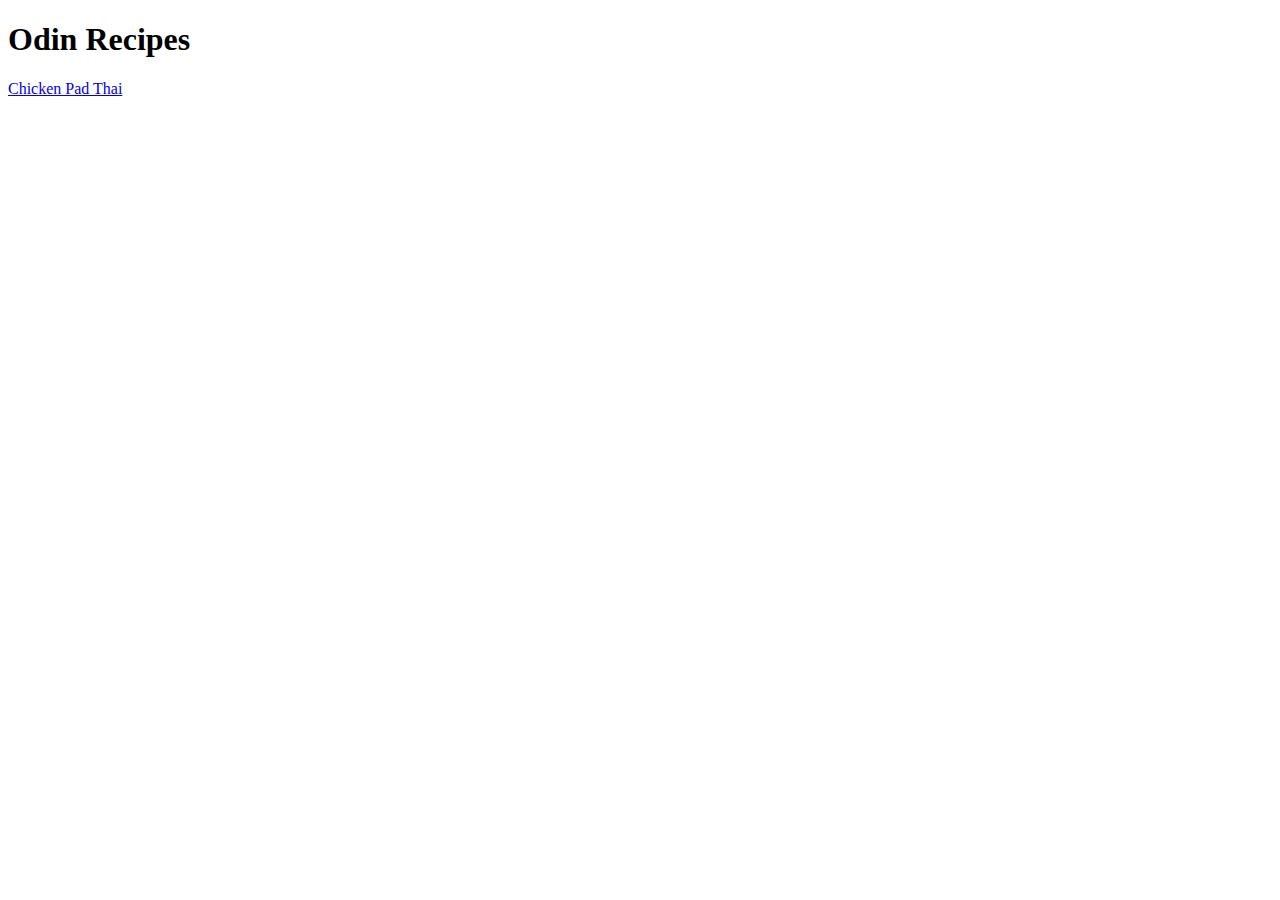
==== index.html @ 4bb71c12 "Add link to first recipe and build page" ====
<!DOCTYPE html>
<html lang="en">
<head>
    <meta charset="UTF-8">
    <meta name="viewport" content="width=device-width, initial-scale=1.0">
    <title>Document</title>
</head>
<body>
    <h1>Odin Recipes</h1>
    <a href="./recipes/chicken-pad-thai.html">Chicken Pad Thai</a>

</body>
</html>
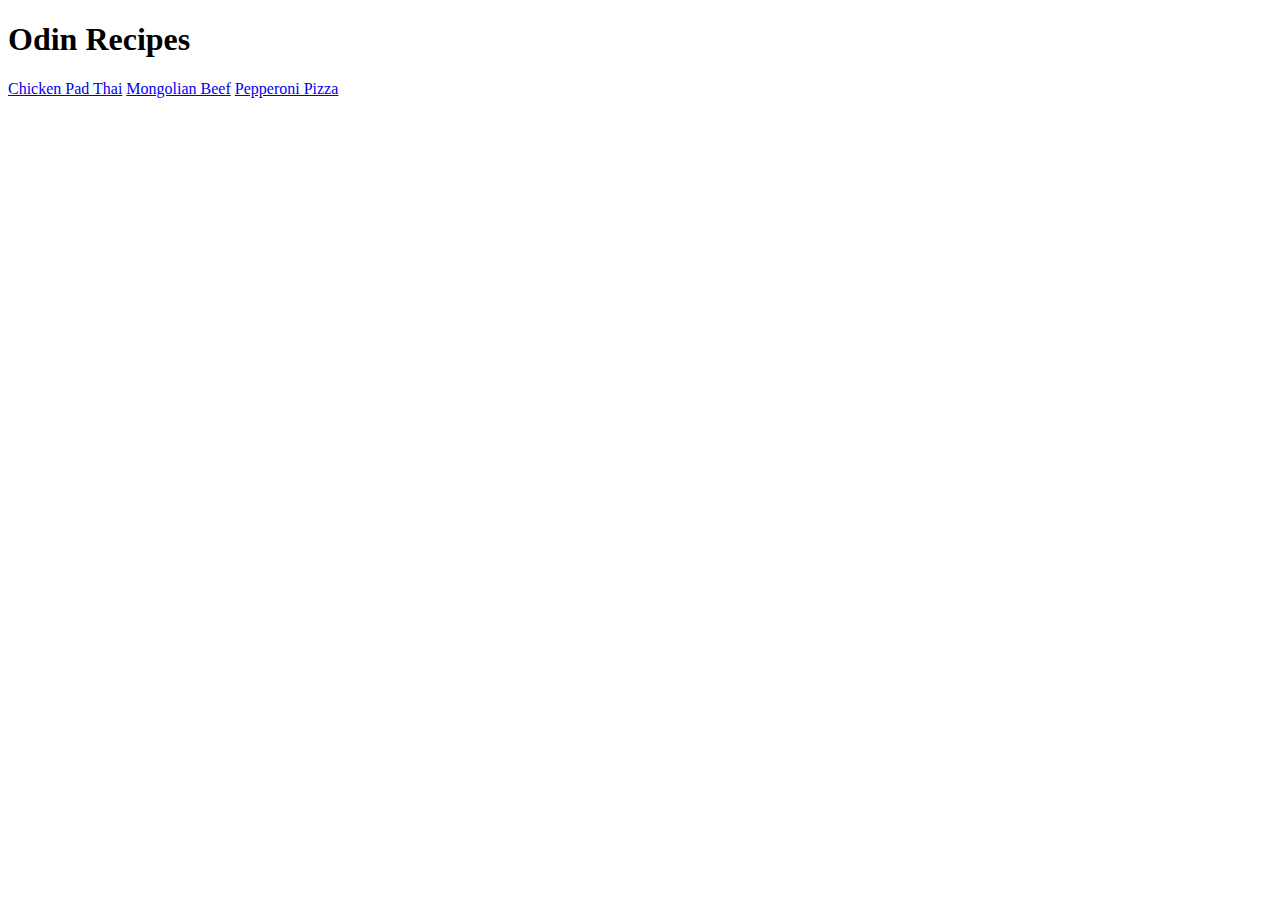
==== commit e29804fa: "Add new recipes onto index.html" ====
--- a/index.html
+++ b/index.html
@@ -8,6 +8,8 @@
 <body>
     <h1>Odin Recipes</h1>
     <a href="./recipes/chicken-pad-thai.html">Chicken Pad Thai</a>
+    <a href="./recipes/mongolian-beef.html">Mongolian Beef</a>
+    <a href="./recipes/pepperoni-pizza.html">Pepperoni Pizza</a>
 
 </body>
 </html>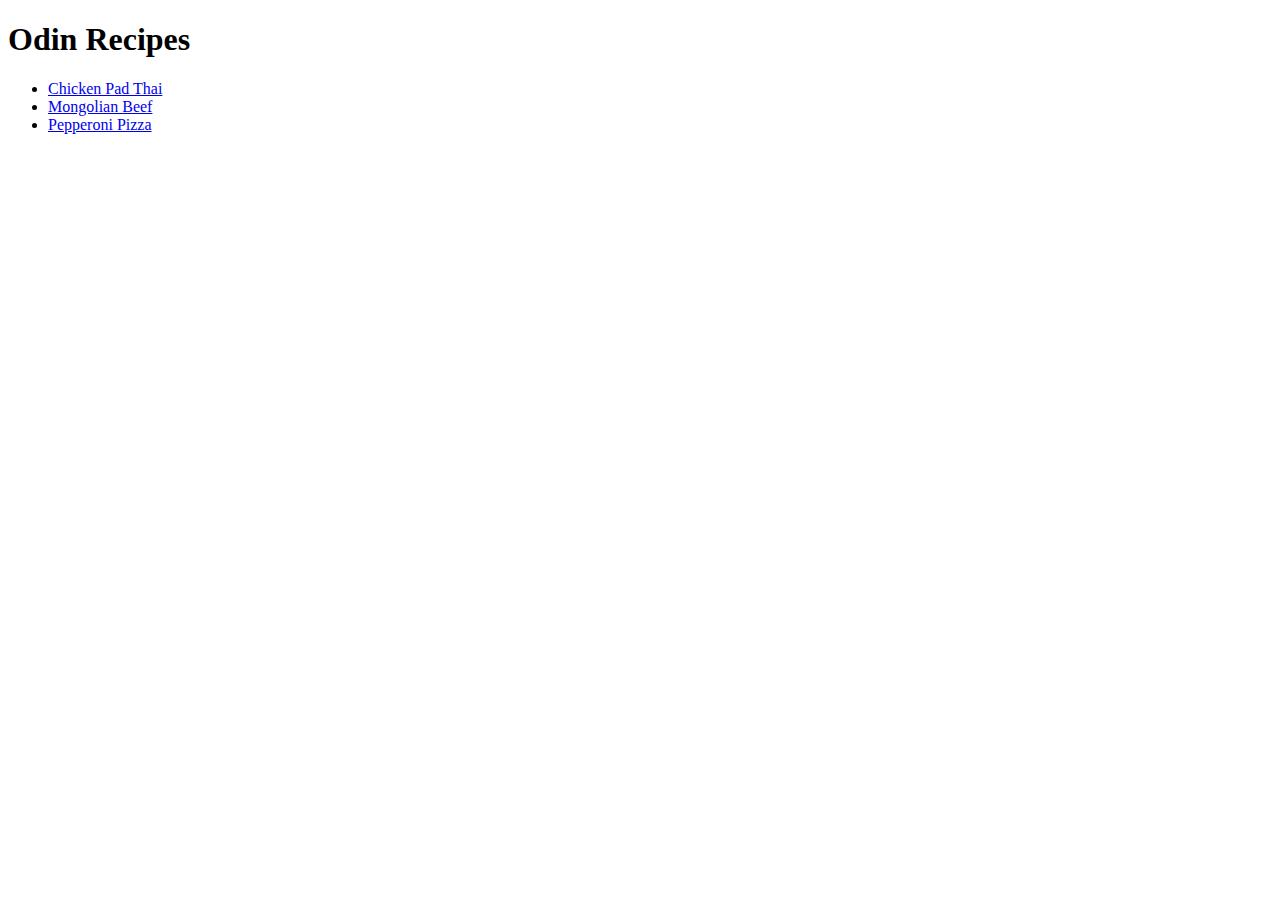
==== commit 04f3bc30: "Add unordered list of recipes on homepage" ====
--- a/index.html
+++ b/index.html
@@ -7,9 +7,11 @@
 </head>
 <body>
     <h1>Odin Recipes</h1>
-    <a href="./recipes/chicken-pad-thai.html">Chicken Pad Thai</a>
-    <a href="./recipes/mongolian-beef.html">Mongolian Beef</a>
-    <a href="./recipes/pepperoni-pizza.html">Pepperoni Pizza</a>
+    <ul>
+        <li><a href="./recipes/chicken-pad-thai.html">Chicken Pad Thai</a></li>
+        <li><a href="./recipes/mongolian-beef.html">Mongolian Beef</a></li>
+        <li><a href="./recipes/pepperoni-pizza.html">Pepperoni Pizza</a></li>
+    </ul>
 
 </body>
 </html>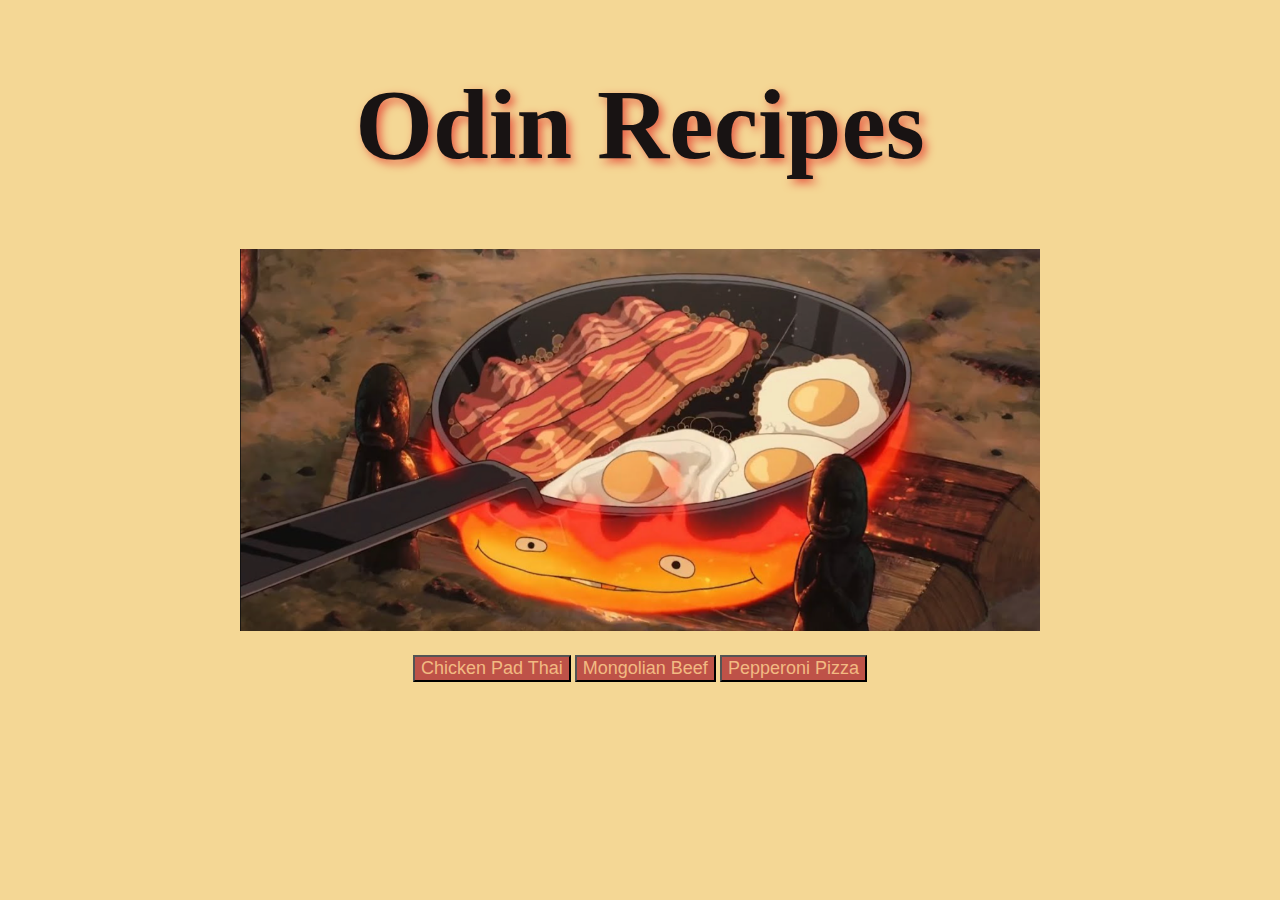
==== commit bba79629: "Add css to homepage" ====
--- a/index.html
+++ b/index.html
@@ -4,14 +4,15 @@
     <meta charset="UTF-8">
     <meta name="viewport" content="width=device-width, initial-scale=1.0">
     <title>Document</title>
+    <link rel="stylesheet" href="./styles/index-styles.css">
 </head>
 <body>
-    <h1>Odin Recipes</h1>
-    <ul>
-        <li><a href="./recipes/chicken-pad-thai.html">Chicken Pad Thai</a></li>
-        <li><a href="./recipes/mongolian-beef.html">Mongolian Beef</a></li>
-        <li><a href="./recipes/pepperoni-pizza.html">Pepperoni Pizza</a></li>
-    </ul>
-
+    <h1 id="title">Odin Recipes</h1>
+    <img src="./images/header.png" width="800px">
+    <div style="margin-bottom: 20px;"></div>
+    <a href="./recipes/chicken-pad-thai.html"><button class="recipes">Chicken Pad Thai</button></a>
+    <a href="./recipes/mongolian-beef.html"><button class="recipes">Mongolian Beef</button></a>
+    <a href="./recipes/pepperoni-pizza.html"><button class="recipes">Pepperoni Pizza</button></a>
+    <br>
 </body>
 </html>--- a/styles/index-styles.css
+++ b/styles/index-styles.css
@@ -0,0 +1,18 @@
+
+body {
+    background-color:#F4D795;
+    font-family: copperplate;
+    text-align:center;
+}
+
+#title {
+    font-size: 100px;
+    color: #181313;
+    text-shadow: #E65D45 4px 4px 10px;
+}
+
+.recipes {
+    color: #F2BA82;
+    background-color: #BE5248;
+    font-size: 18px;
+}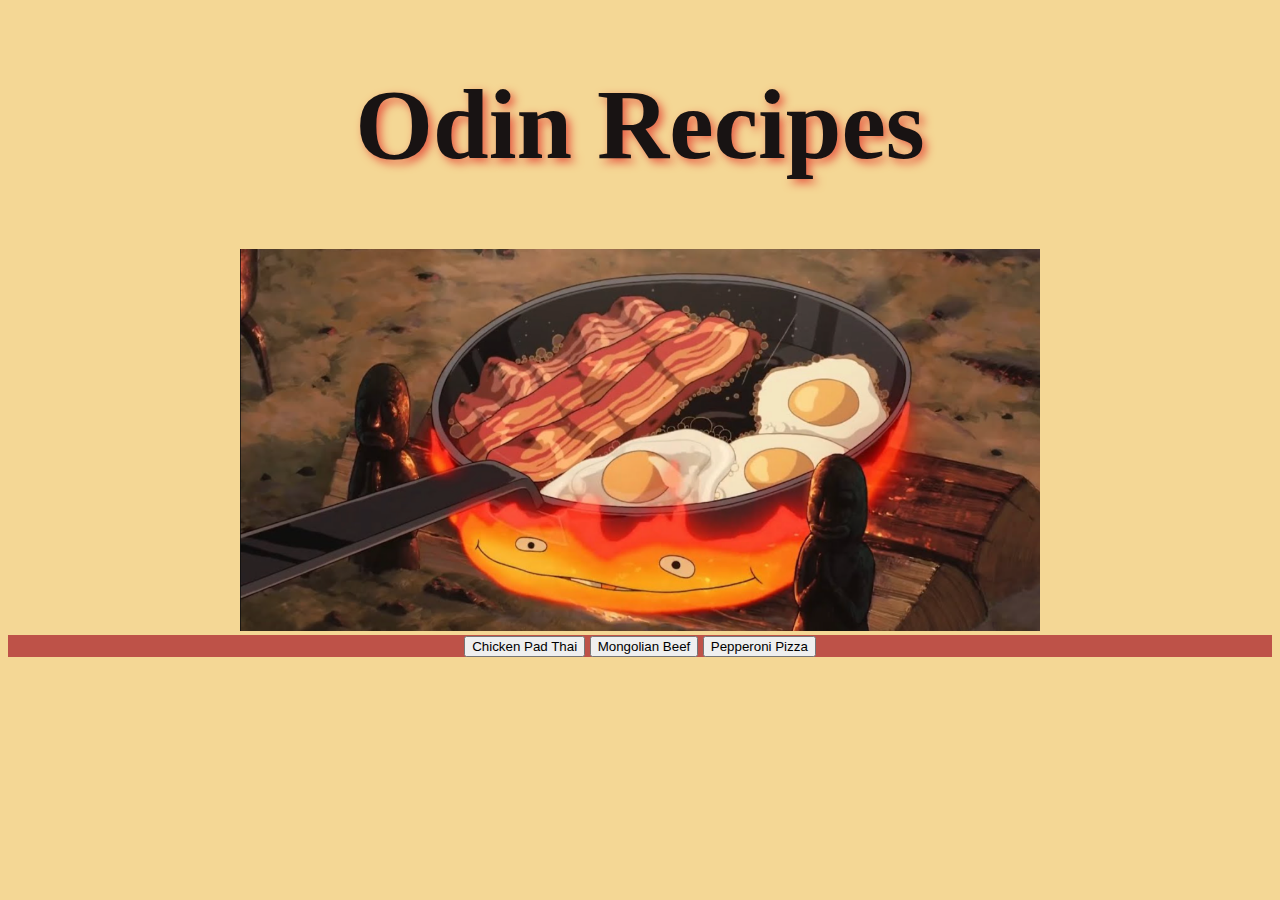
==== commit a3085af9: "Add box styling css to homepage" ====
--- a/index.html
+++ b/index.html
@@ -9,10 +9,11 @@
 <body>
     <h1 id="title">Odin Recipes</h1>
     <img src="./images/header.png" width="800px">
-    <div style="margin-bottom: 20px;"></div>
-    <a href="./recipes/chicken-pad-thai.html"><button class="recipes">Chicken Pad Thai</button></a>
-    <a href="./recipes/mongolian-beef.html"><button class="recipes">Mongolian Beef</button></a>
-    <a href="./recipes/pepperoni-pizza.html"><button class="recipes">Pepperoni Pizza</button></a>
+    <div class="recipes">
+        <a href="./recipes/chicken-pad-thai.html"><button>Chicken Pad Thai</button></a>
+        <a href="./recipes/mongolian-beef.html"><button>Mongolian Beef</button></a>
+        <a href="./recipes/pepperoni-pizza.html"><button>Pepperoni Pizza</button></a>
+    </div>
     <br>
 </body>
 </html>